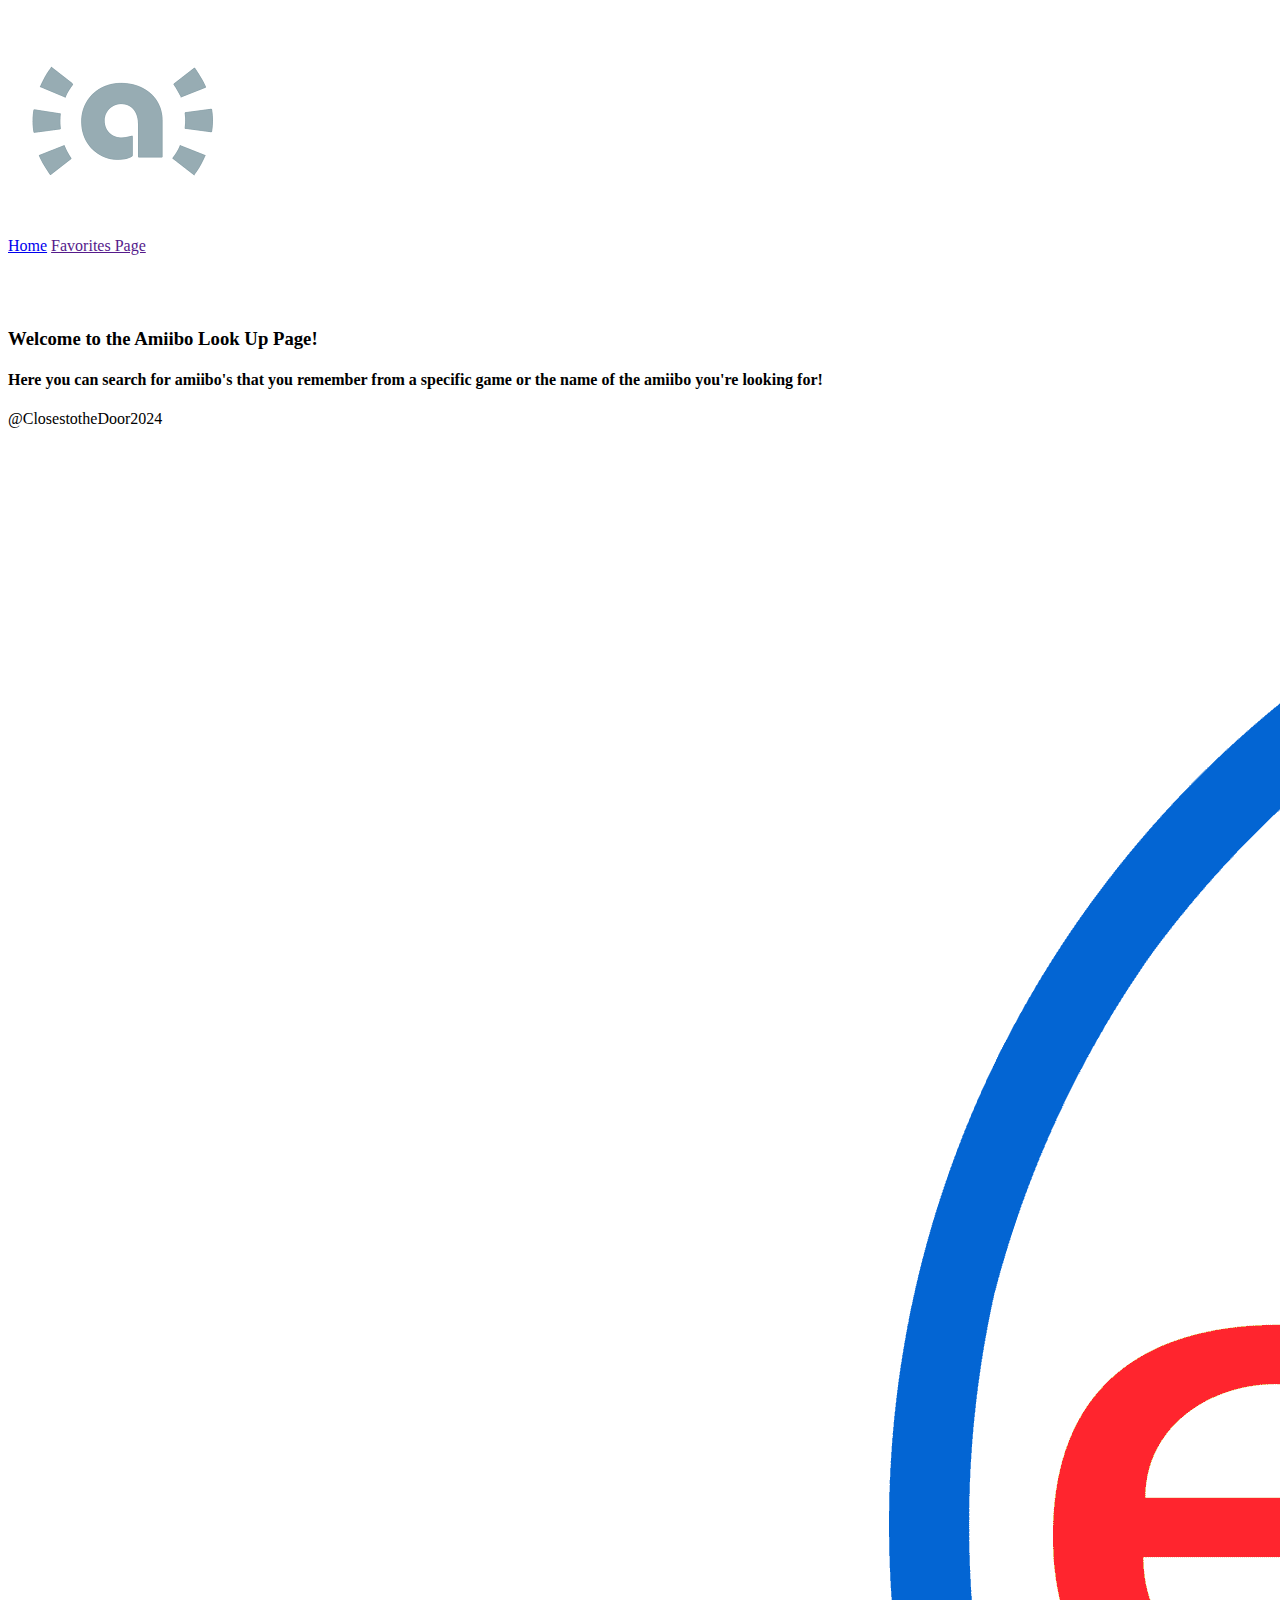
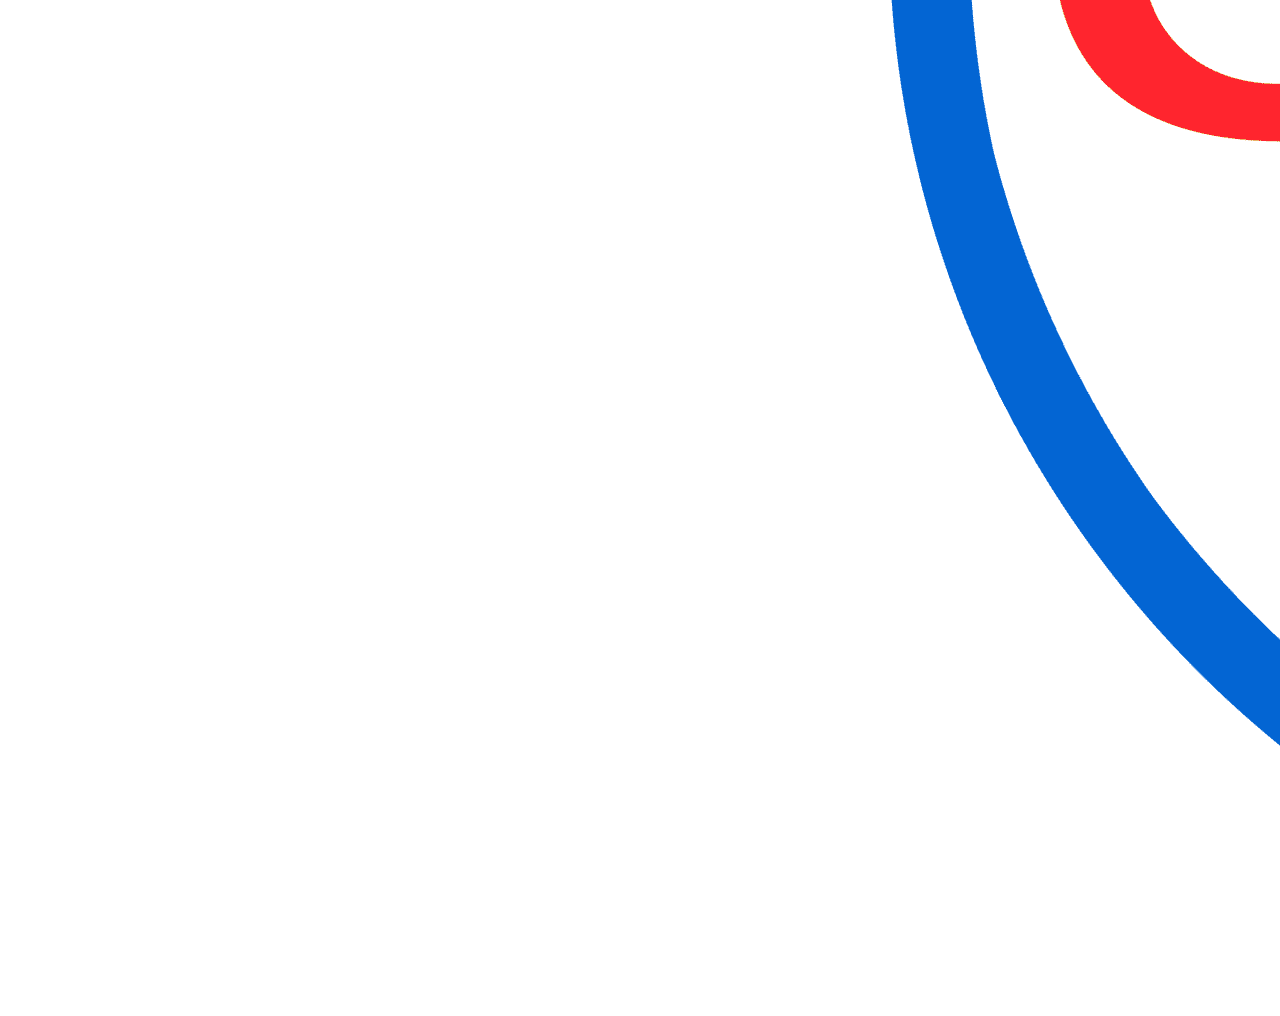
==== index.html @ faea62a1 "tried to fix the css and js for the github pages" ====
<!DOCTYPE html>
<html lang="en">
<head>
    <meta charset="UTF-8">
    <meta name="viewport" content="width=device-width, initial-scale=1.0">
    <title>Document</title>
    <link rel="stylesheet" href="/teamClosestToTheDoorwdd231/src/css/style.css">
    <script src="/teamClosestToTheDoorwdd231/src/js/main.js" defer></script>
</head>
<body>
    <header>
        <div class="head-bar">
            <a id="logo_link" href="index.html">
                <img class="amiibo-logo" src="src/images/amiibo-logo.png" alt="Amiibo Logo">
            </a>
            <nav class="navigate">
                
                <a href="index.html">Home</a></li>
                <a href="">Favorites Page</a>
                
            </nav>
        </div>

    </header>

    <main>
        <section class="carouselContainer">
            <div class="carousel">
                <div class="carousel-item">
                    <img src="https://raw.githubusercontent.com/N3evin/AmiiboAPI/master/images/icon_00000100-00190002.png" alt="">
                </div>
                <div class="carousel-item main">
                    <img src="https://raw.githubusercontent.com/N3evin/AmiiboAPI/master/images/icon_21080000-036f1202.png" alt="">
                </div>
                <div class="carousel-item">
                    <img src="https://raw.githubusercontent.com/N3evin/AmiiboAPI/master/images/icon_33c00000-04200002.png" alt="">
                </div>
            </div>
        </section>
        <div class="about-info">
            <h3>
                Welcome to the Amiibo Look Up Page!
            </h3>
            <h4>
                Here you can search for amiibo's that you remember from a specific game or the name of the amiibo you're looking for!
            </h4>

        </div>
    </main>

    <footer class="footer">
        <div class="foot-bar">
            <p>@ClosestotheDoor2024</p>
        <div class="social">

            <a href="https://www.ebay.com/">
                <img class="ebay-logo" src="src/images/ebay-logo.png" alt="ebay icon">
            </a>
        </div>

    </footer>
    
</body>
</html>
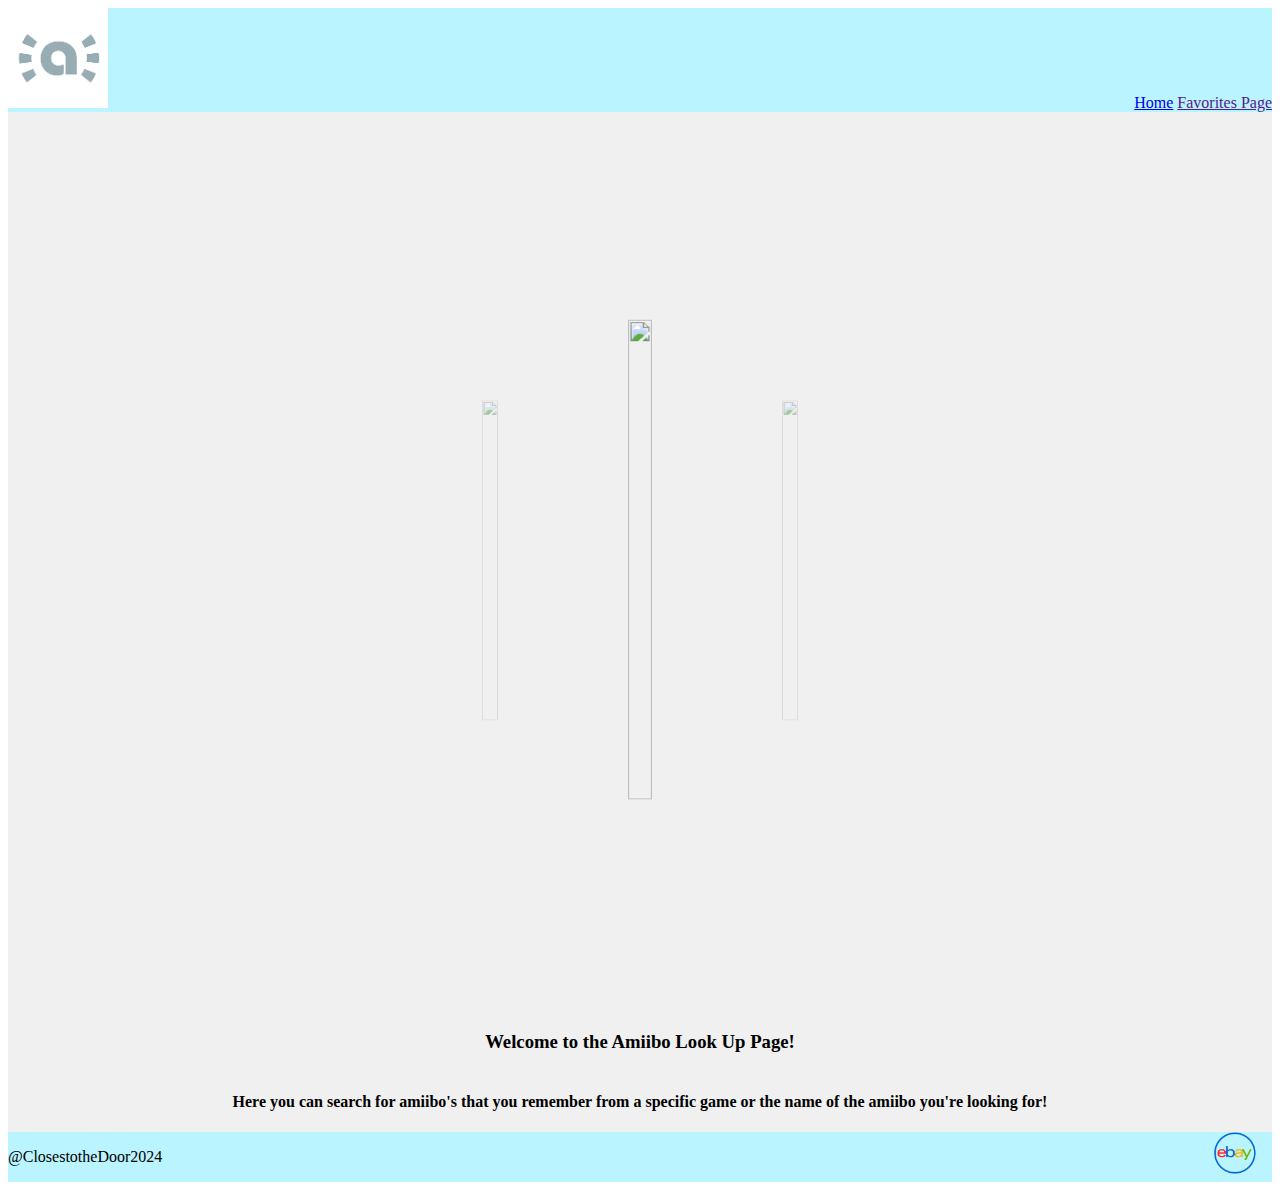
==== commit 4a27fdb9: "added random images from the api upon page refresh" ====
--- a/index.html
+++ b/index.html
@@ -4,8 +4,8 @@
     <meta charset="UTF-8">
     <meta name="viewport" content="width=device-width, initial-scale=1.0">
     <title>Document</title>
-    <link rel="stylesheet" href="/teamClosestToTheDoorwdd231/src/css/style.css">
-    <script src="/teamClosestToTheDoorwdd231/src/js/main.js" defer></script>
+    <link rel="stylesheet" href="/src/css/style.css"> <!-- Have to add "/teamClosestToTheDoorwdd231" before the "/src/" for it to work on GitHub pages-->
+    <script src="/src/js/main.js" defer></script> <!-- Have to add "/teamClosestToTheDoorwdd231" before the "/src/" for it to work on GitHub pages-->
 </head>
 <body>
     <header>
@@ -27,13 +27,13 @@
         <section class="carouselContainer">
             <div class="carousel">
                 <div class="carousel-item">
-                    <img src="https://raw.githubusercontent.com/N3evin/AmiiboAPI/master/images/icon_00000100-00190002.png" alt="">
+                    <img src="" alt="">
                 </div>
                 <div class="carousel-item main">
-                    <img src="https://raw.githubusercontent.com/N3evin/AmiiboAPI/master/images/icon_21080000-036f1202.png" alt="">
+                    <img src="" alt="">
                 </div>
                 <div class="carousel-item">
-                    <img src="https://raw.githubusercontent.com/N3evin/AmiiboAPI/master/images/icon_33c00000-04200002.png" alt="">
+                    <img src="" alt="">
                 </div>
             </div>
         </section>
--- a/src/css/style.css
+++ b/src/css/style.css
@@ -0,0 +1,81 @@
+/* Image Carousel styling */
+.carouselContainer {
+    display: flex;
+    justify-content: center;
+    align-items: center;
+    height: 100vh;
+    background-color: #f0f0f0;
+}
+
+.carousel {
+    display: flex;
+    position: relative;
+}
+
+.carousel-item {
+    min-width: 100%;
+    position: absolute;
+    opacity: 0.5;
+    transition: transform 0.5s ease-in-out;
+}
+
+.carousel-item img {
+    width: 100%;
+    height: 400px;
+    object-fit: cover;
+}
+
+.carousel-item.main {
+    position: relative;
+    opacity: 1;
+    z-index: 1;
+    transform: scale(1.2);
+}
+
+.carousel-item:nth-child(1) {
+    left: -150px;
+    transform: scale(.8);
+}
+
+.carousel-item:nth-child(3) {
+    right: -150px;
+    transform: scale(.8);
+}
+
+/* Main Styling */
+main {
+    background-color: #f0f0f0;
+}
+/* About info styling */
+.about-info {
+    background-color: #f0f0f0;
+    display: flex;
+    flex-direction: column;
+    align-items: center;
+}
+
+/* Header styling */
+.amiibo-logo {
+    max-width: 100px;
+}
+.head-bar {
+    background-color: rgb(185, 244, 255);
+    display: flex;
+    justify-content: space-between;
+    align-items: flex-end;
+}
+.navigate {
+    color: black;
+
+}
+
+
+/*Footer styling */
+.ebay-logo {
+    max-width: 75px;
+}
+.foot-bar {
+    display: flex;
+    background-color: rgb(185, 244, 255);
+    justify-content: space-between;
+}
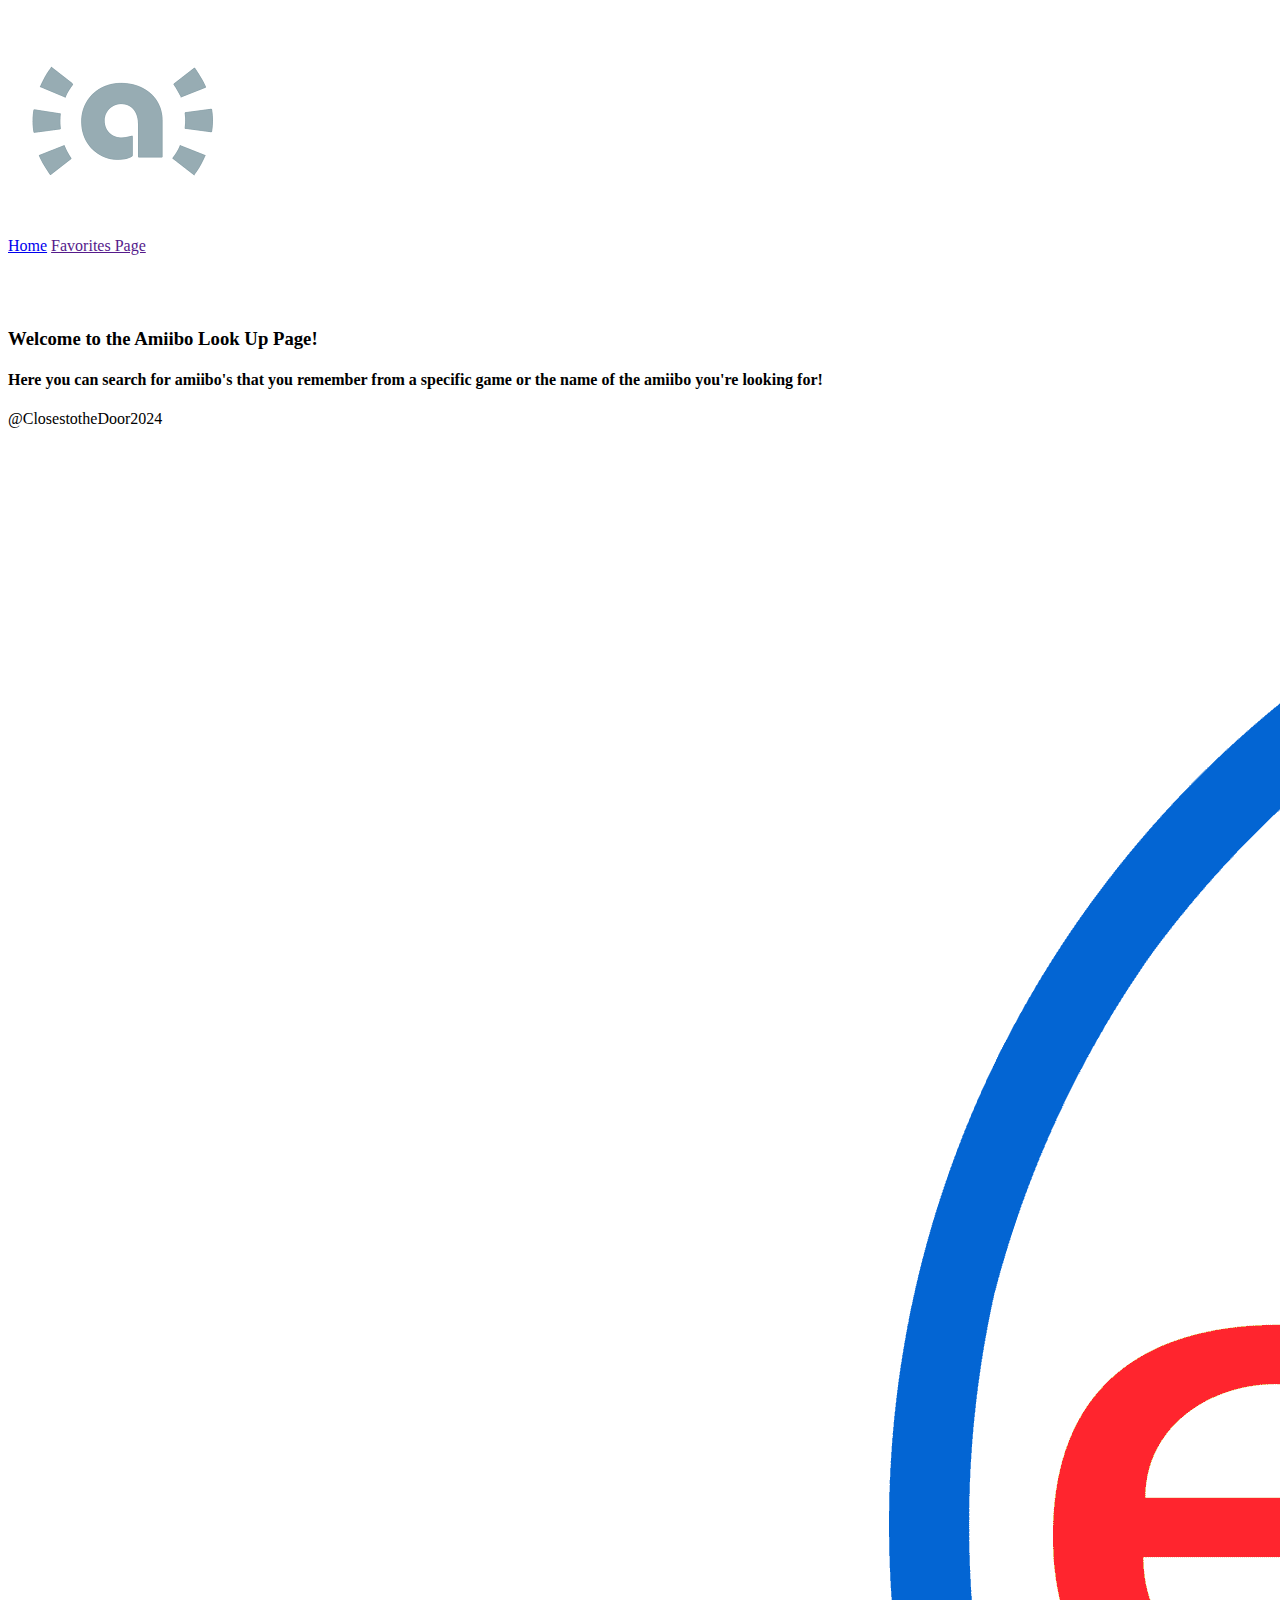
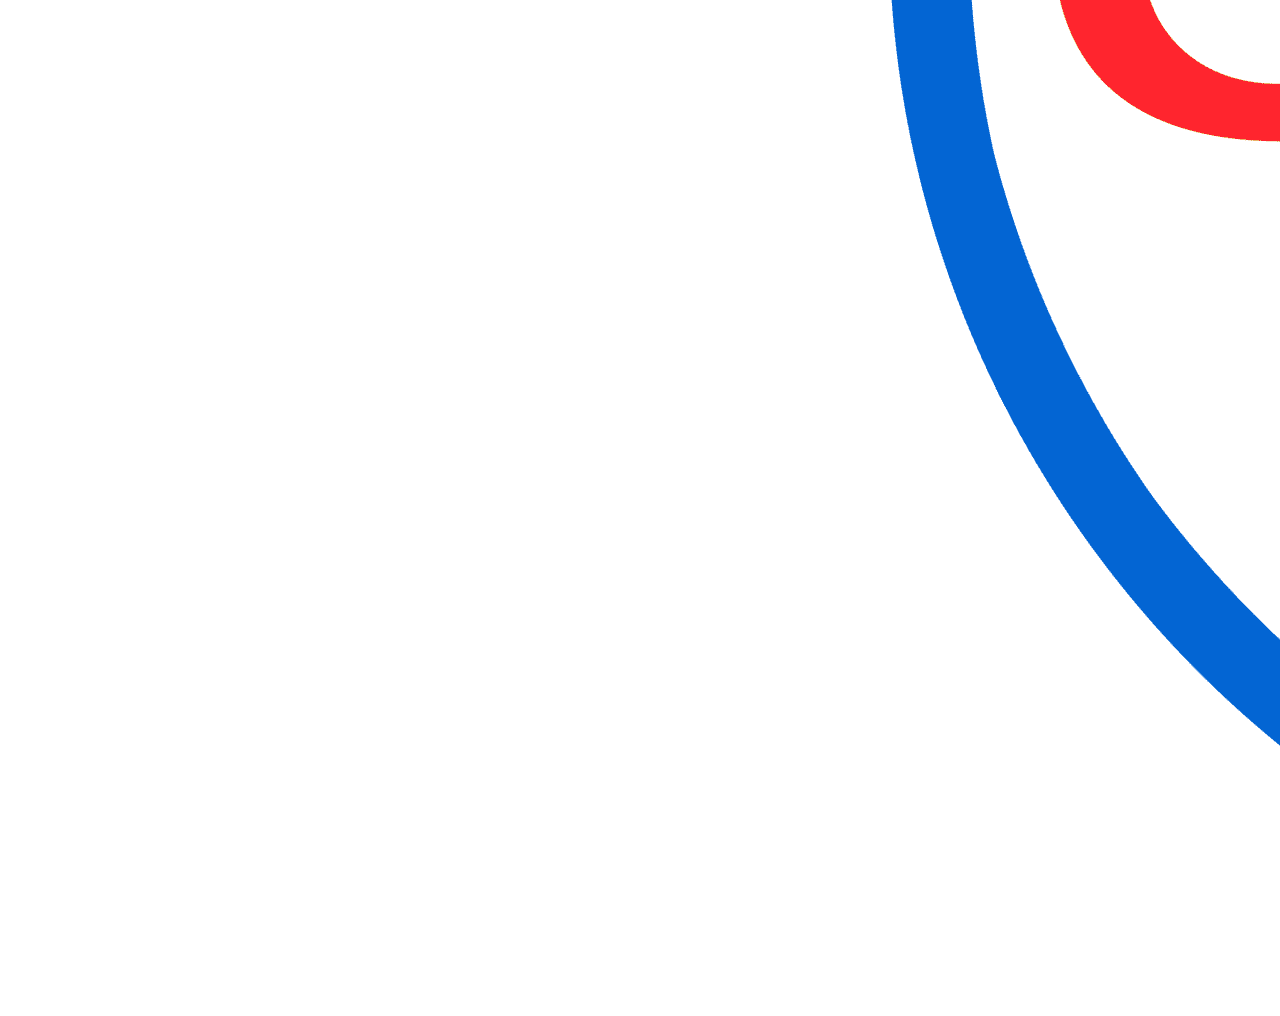
==== commit 34369f5b: "made it so the guthub pages deployment works" ====
--- a/index.html
+++ b/index.html
@@ -4,8 +4,8 @@
     <meta charset="UTF-8">
     <meta name="viewport" content="width=device-width, initial-scale=1.0">
     <title>Document</title>
-    <link rel="stylesheet" href="/src/css/style.css"> <!-- Have to add "/teamClosestToTheDoorwdd231" before the "/src/" for it to work on GitHub pages-->
-    <script src="/src/js/main.js" defer></script> <!-- Have to add "/teamClosestToTheDoorwdd231" before the "/src/" for it to work on GitHub pages-->
+    <link rel="stylesheet" href="/teamClosestToTheDoorwdd231/src/css/style.css"> <!-- Have to add "/teamClosestToTheDoorwdd231" before the "/src/" for it to work on GitHub pages-->
+    <script src="/teamClosestToTheDoorwdd231/src/js/main.js" defer></script> <!-- Have to add "/teamClosestToTheDoorwdd231" before the "/src/" for it to work on GitHub pages-->
 </head>
 <body>
     <header>
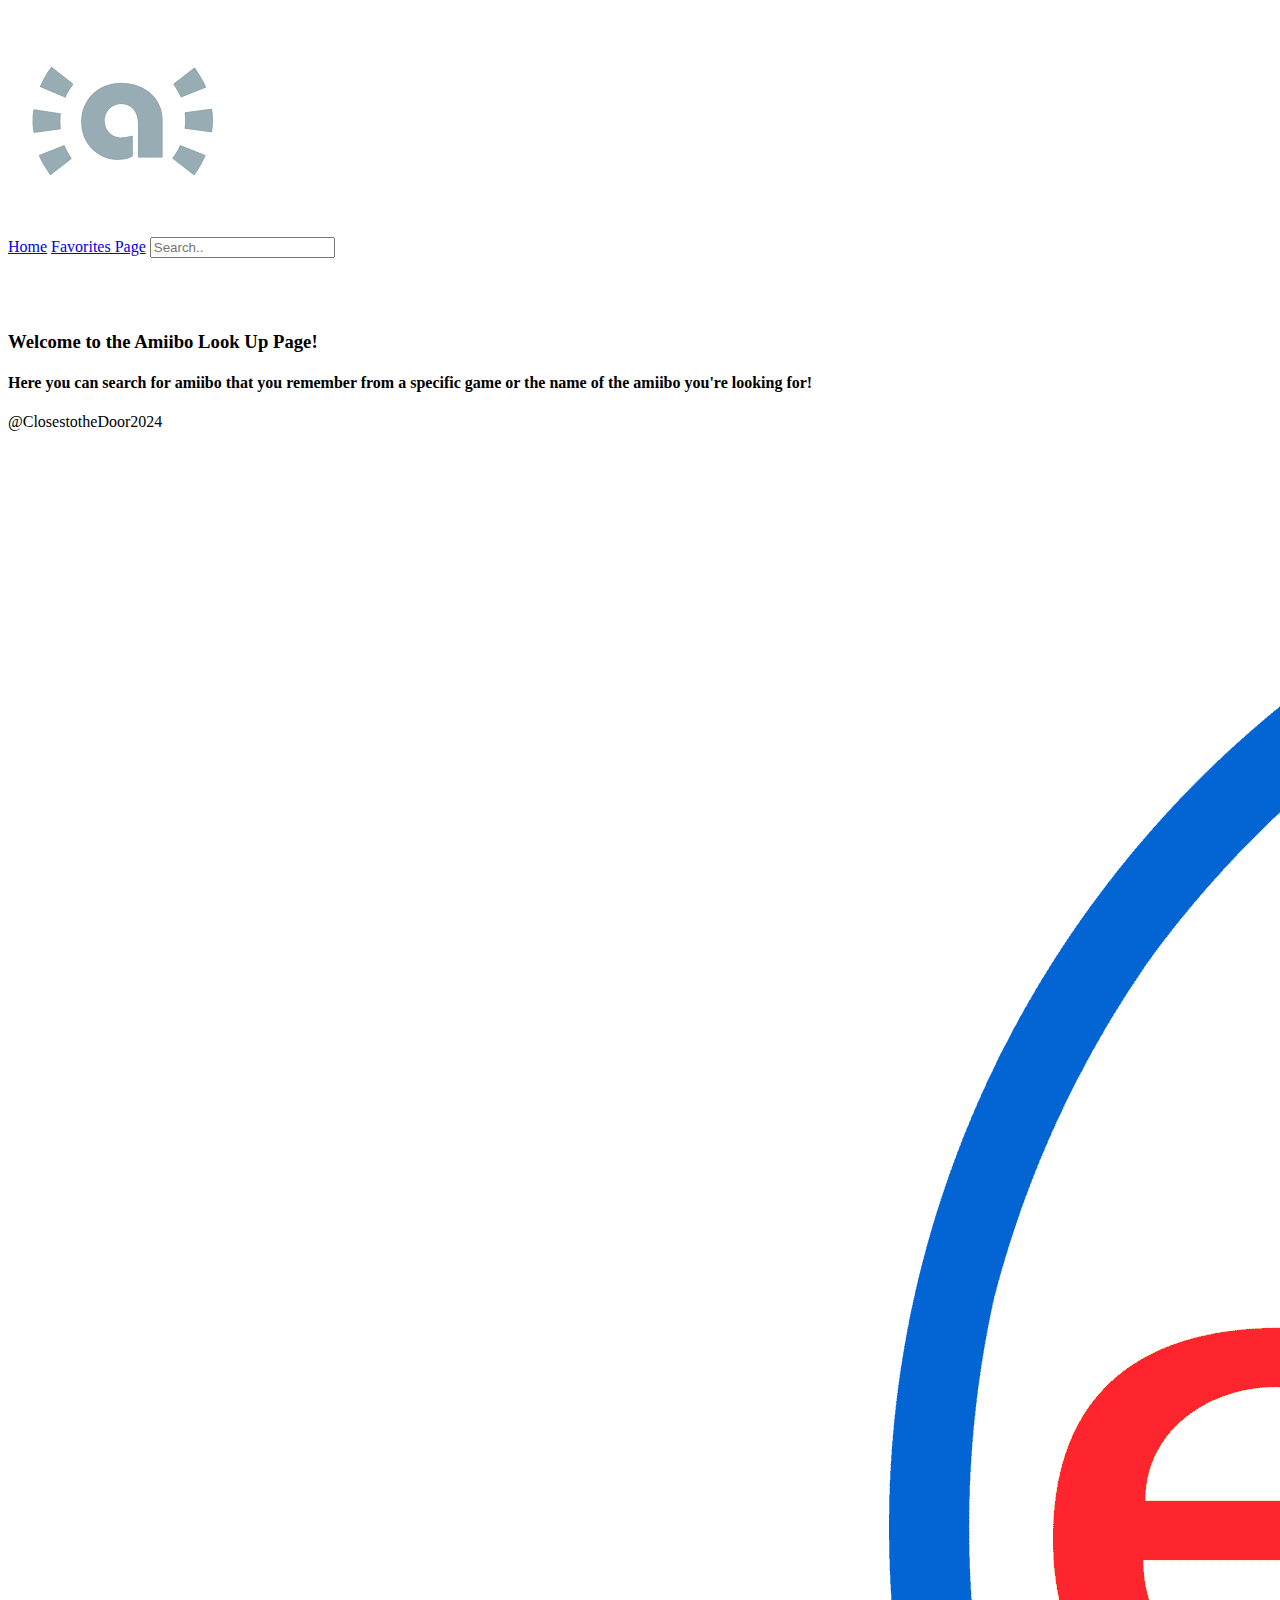
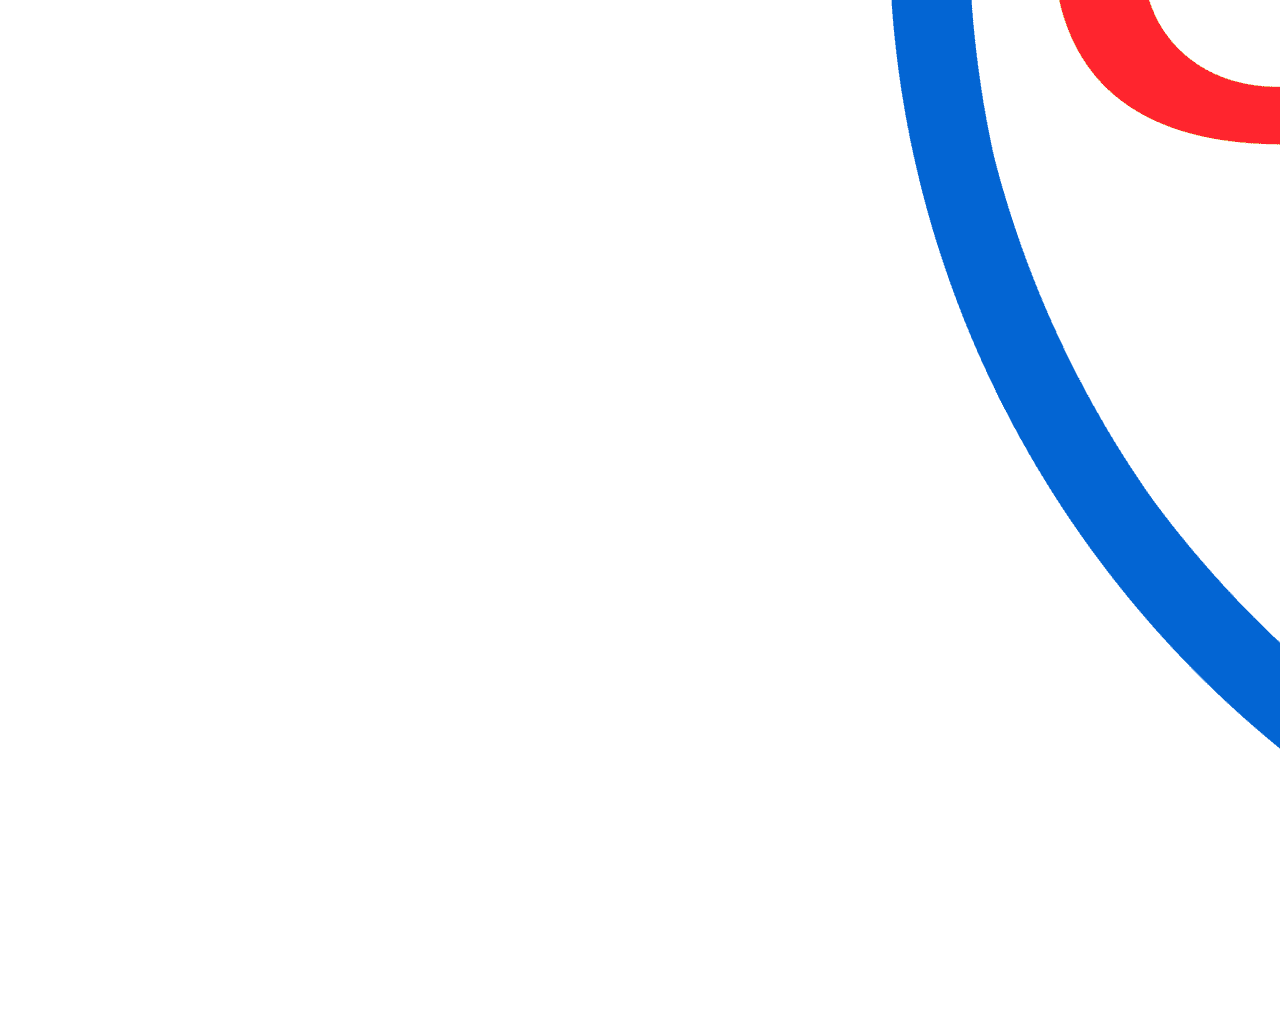
==== commit 3fcdd59a: "search05" ====
--- a/index.html
+++ b/index.html
@@ -3,9 +3,9 @@
 <head>
     <meta charset="UTF-8">
     <meta name="viewport" content="width=device-width, initial-scale=1.0">
-    <title>Document</title>
-    <link rel="stylesheet" href="/teamClosestToTheDoorwdd231/src/css/style.css"> <!-- Have to add "/teamClosestToTheDoorwdd231" before the "/src/" for it to work on GitHub pages-->
-    <script src="/teamClosestToTheDoorwdd231/src/js/main.js" defer></script> <!-- Have to add "/teamClosestToTheDoorwdd231" before the "/src/" for it to work on GitHub pages-->
+    <title>Amiibo Look Up Engine</title>
+    <link rel="stylesheet" href="/teamClosestToTheDoorwdd231/src/css/style.css"> <!-- Have to add "/teamClosestToTheDoorwdd231" before the "/src/" for it to work via GitHub pages-->
+    <script src="/teamClosestToTheDoorwdd231/src/js/main.js" defer></script> <!-- Have to delete "/teamClosestToTheDoorwdd231" before the "/src/" for it to work via live server-->
 </head>
 <body>
     <header>
@@ -16,7 +16,8 @@
             <nav class="navigate">
                 
                 <a href="index.html">Home</a></li>
-                <a href="">Favorites Page</a>
+                <a href="fave_page.html">Favorites Page</a>
+                <input type="text" placeholder="Search..">
                 
             </nav>
         </div>
@@ -42,7 +43,7 @@
                 Welcome to the Amiibo Look Up Page!
             </h3>
             <h4>
-                Here you can search for amiibo's that you remember from a specific game or the name of the amiibo you're looking for!
+                Here you can search for amiibo that you remember from a specific game or the name of the amiibo you're looking for!
             </h4>
 
         </div>
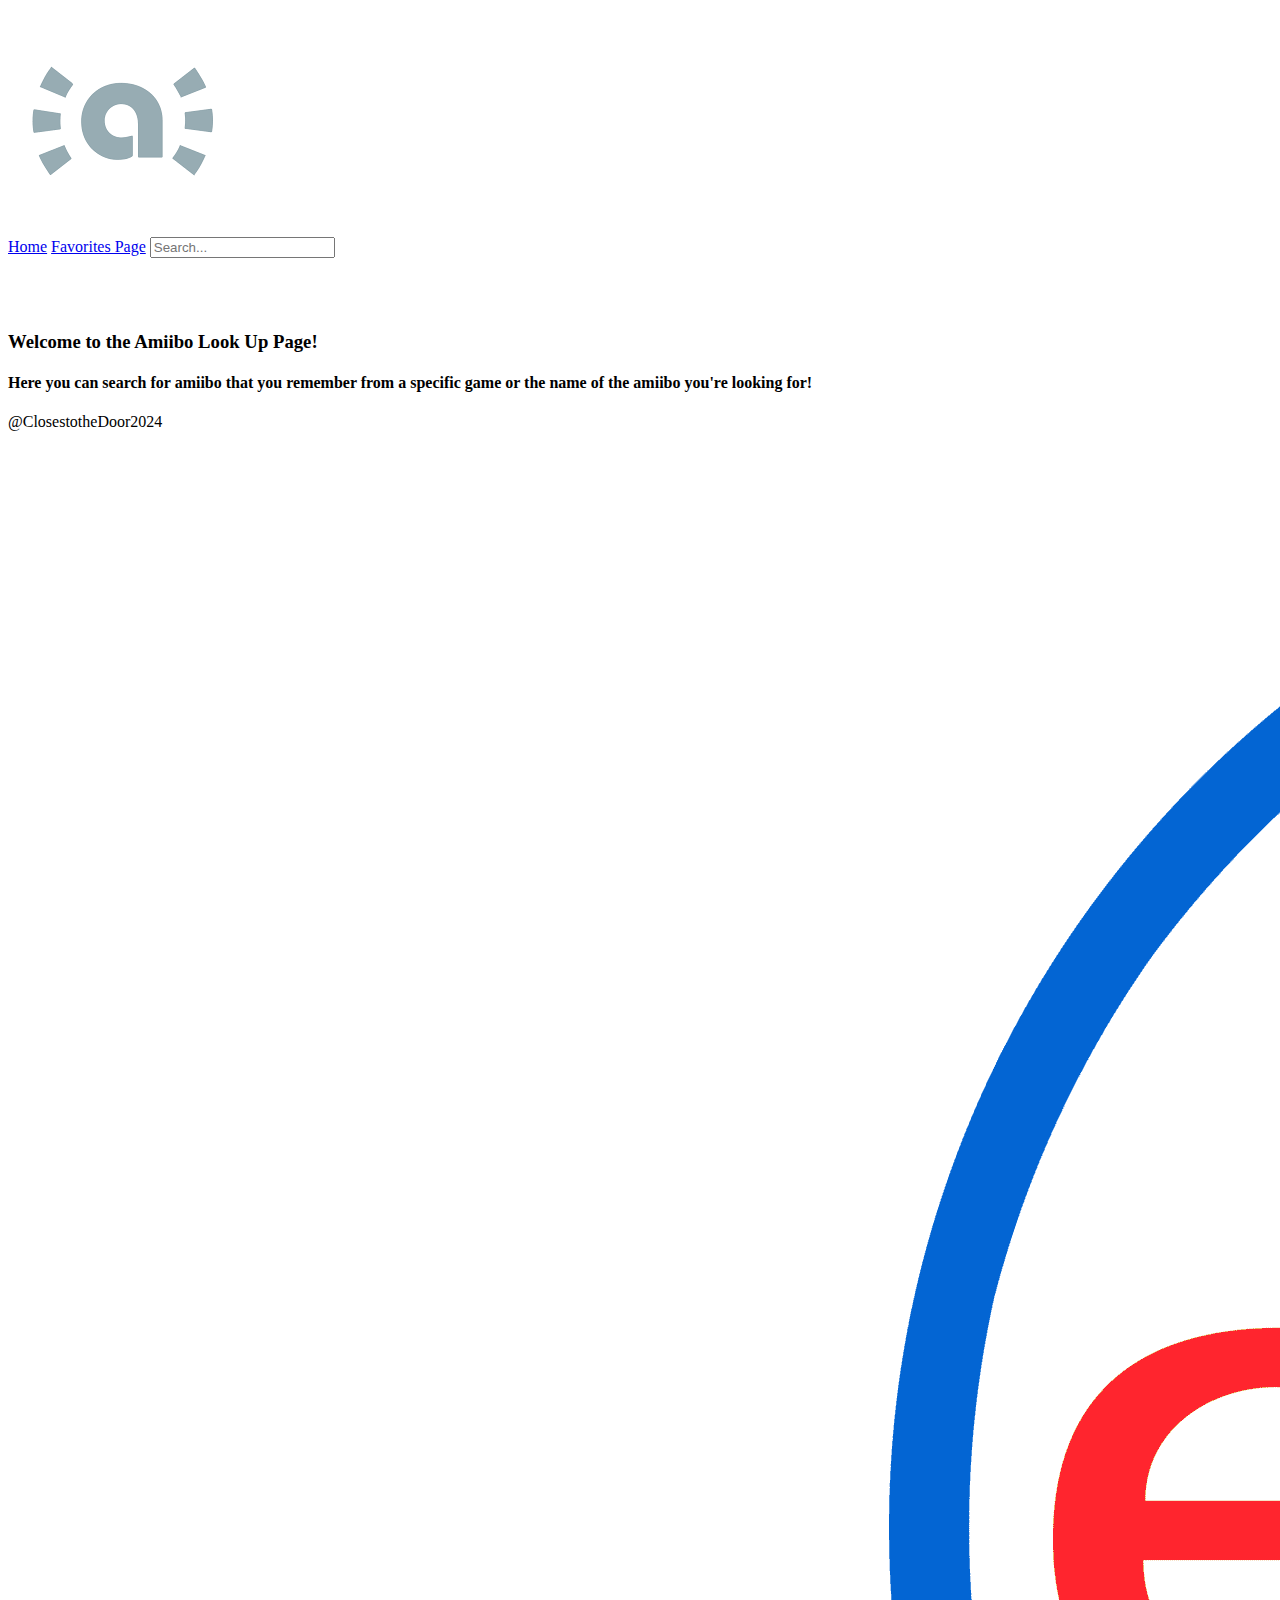
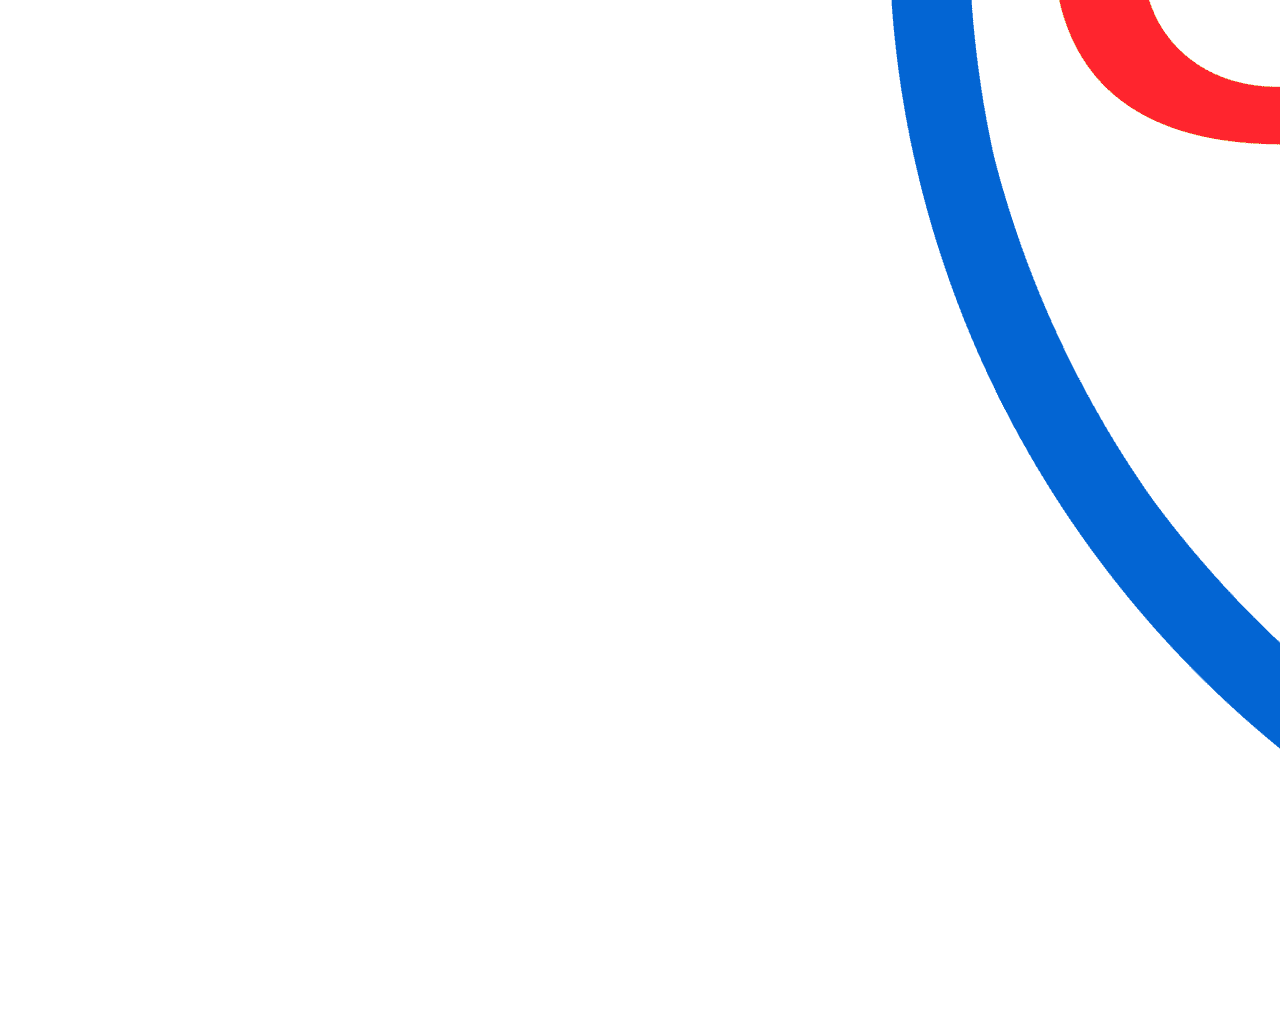
==== commit ca028451: "search-bar05" ====
--- a/index.html
+++ b/index.html
@@ -17,7 +17,8 @@
                 
                 <a href="index.html">Home</a></li>
                 <a href="fave_page.html">Favorites Page</a>
-                <input type="text" placeholder="Search..">
+                <input type="text" id="search-bar" placeholder="Search...">
+                <div id="results"></div>
                 
             </nav>
         </div>
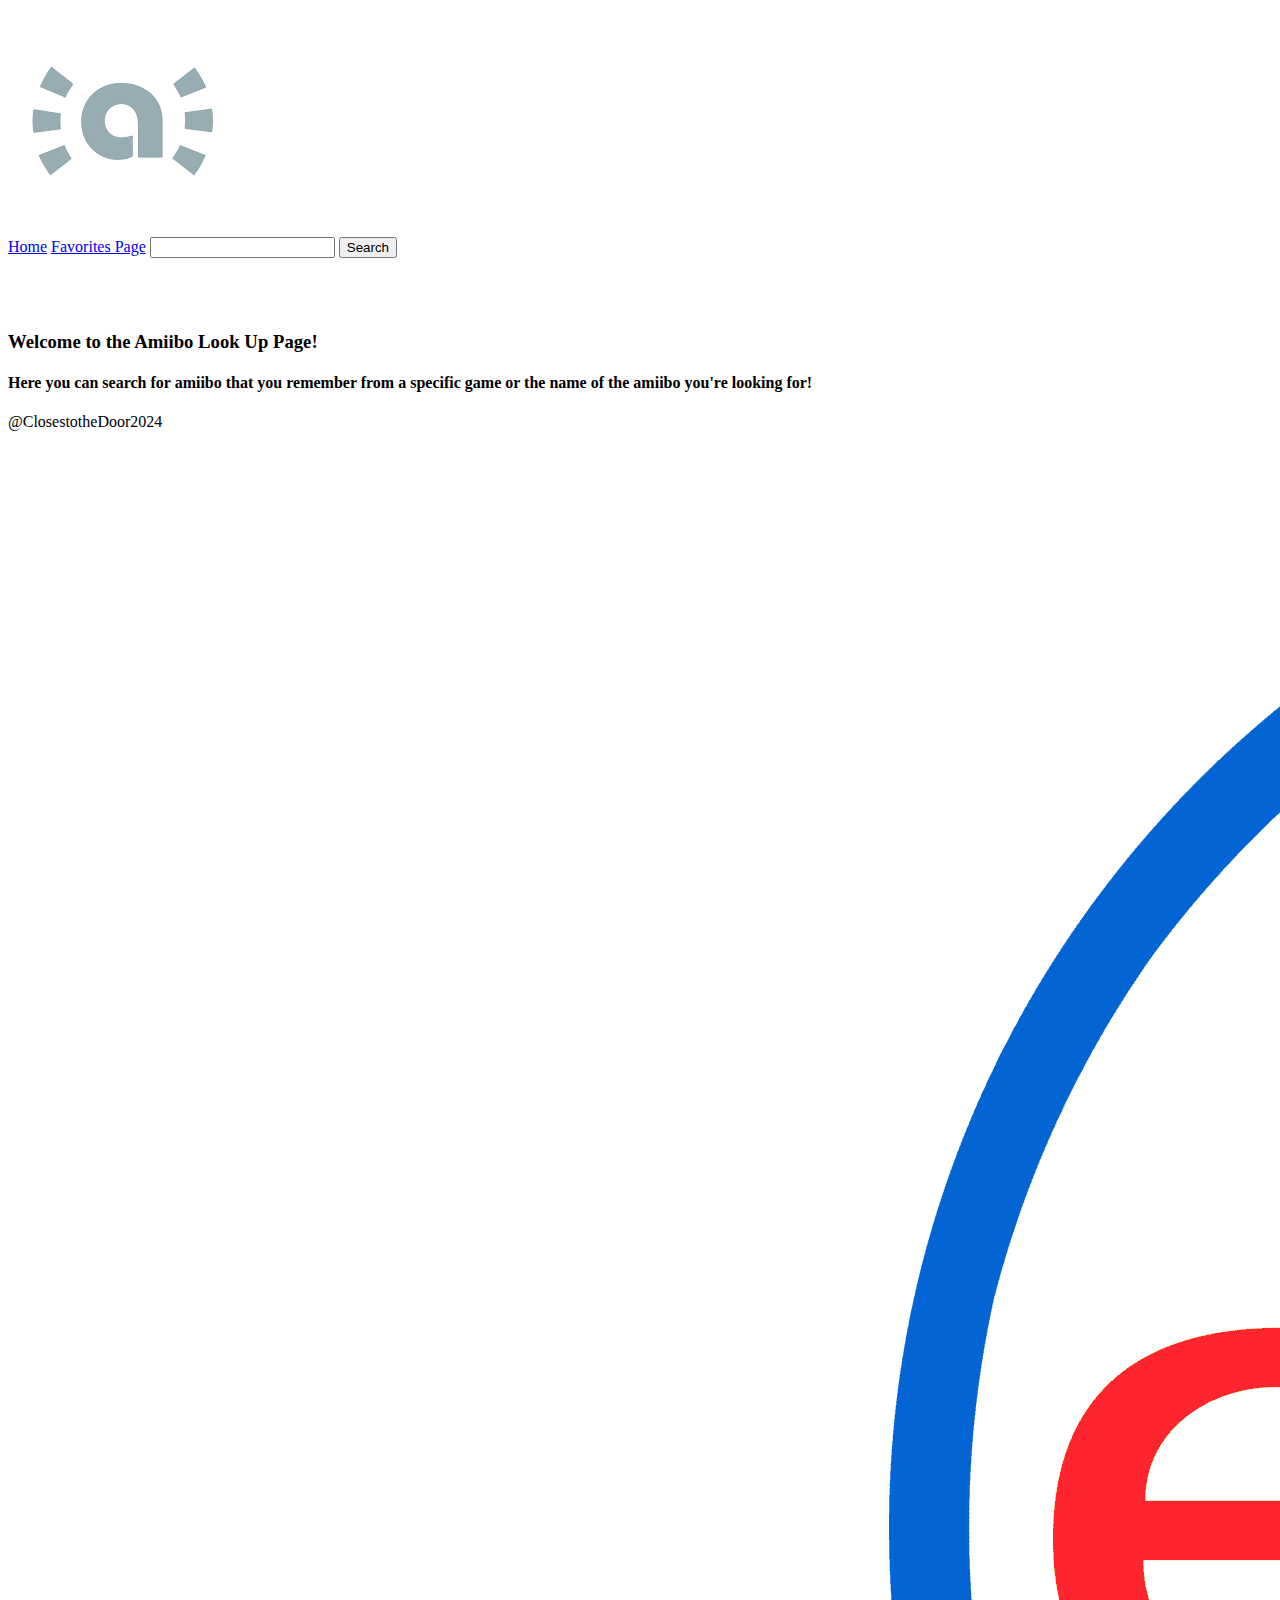
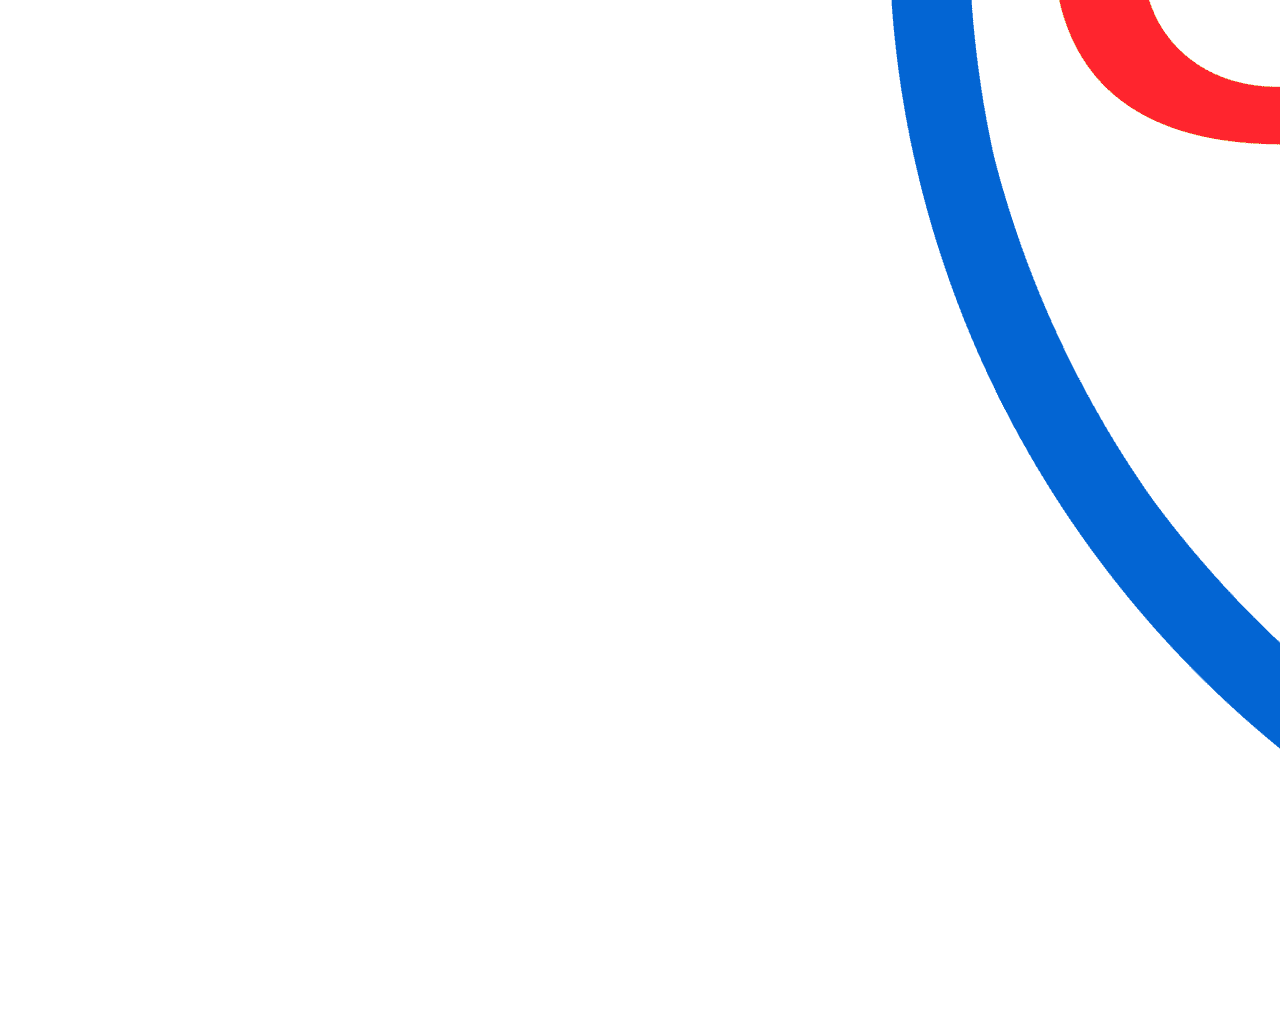
==== commit 3bd2f461: "search button has been added" ====
--- a/index.html
+++ b/index.html
@@ -3,7 +3,7 @@
 <head>
     <meta charset="UTF-8">
     <meta name="viewport" content="width=device-width, initial-scale=1.0">
-    <title>Amiibo Look Up Engine</title>
+    <title>Amiibo Lookup</title>
     <link rel="stylesheet" href="/teamClosestToTheDoorwdd231/src/css/style.css"> <!-- Have to add "/teamClosestToTheDoorwdd231" before the "/src/" for it to work via GitHub pages-->
     <script src="/teamClosestToTheDoorwdd231/src/js/main.js" defer></script> <!-- Have to delete "/teamClosestToTheDoorwdd231" before the "/src/" for it to work via live server-->
 </head>
@@ -17,7 +17,8 @@
                 
                 <a href="index.html">Home</a></li>
                 <a href="fave_page.html">Favorites Page</a>
-                <input type="text" id="search-bar" placeholder="Search...">
+                <input type="text" id="searchInput">
+                <button id="searchButton">Search</button>
                 <div id="results"></div>
                 
             </nav>
